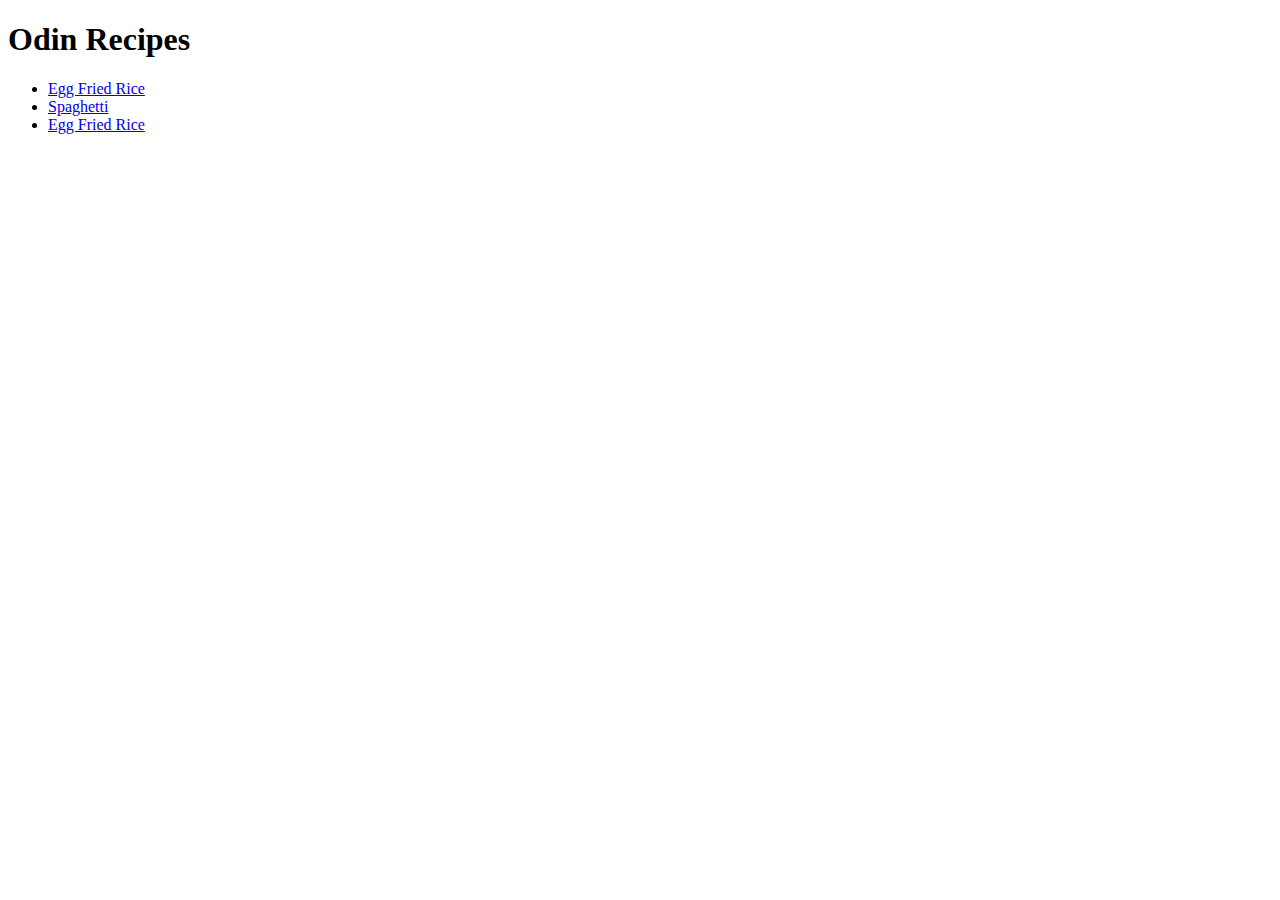
==== index.html @ 551a906b "Add fried rice and spaghetti recipe pages" ====
<!DOCTYPE html>
<html lang="en">
    <head>
        <meta charset="UTF-8">
        <title>Odin Recipes</title>
    </head>

    <body>
        <h1>Odin Recipes</h1>
        <ul>
            <li><a href="recipes/fried-rice.html">Egg Fried Rice</a></li>
            <li><a href="recipes/spaghetti.html">Spaghetti</a></li>
            <li><a href="recipes/fried-rice.html">Egg Fried Rice</a></li>
        </ul>
    </body>
</html>
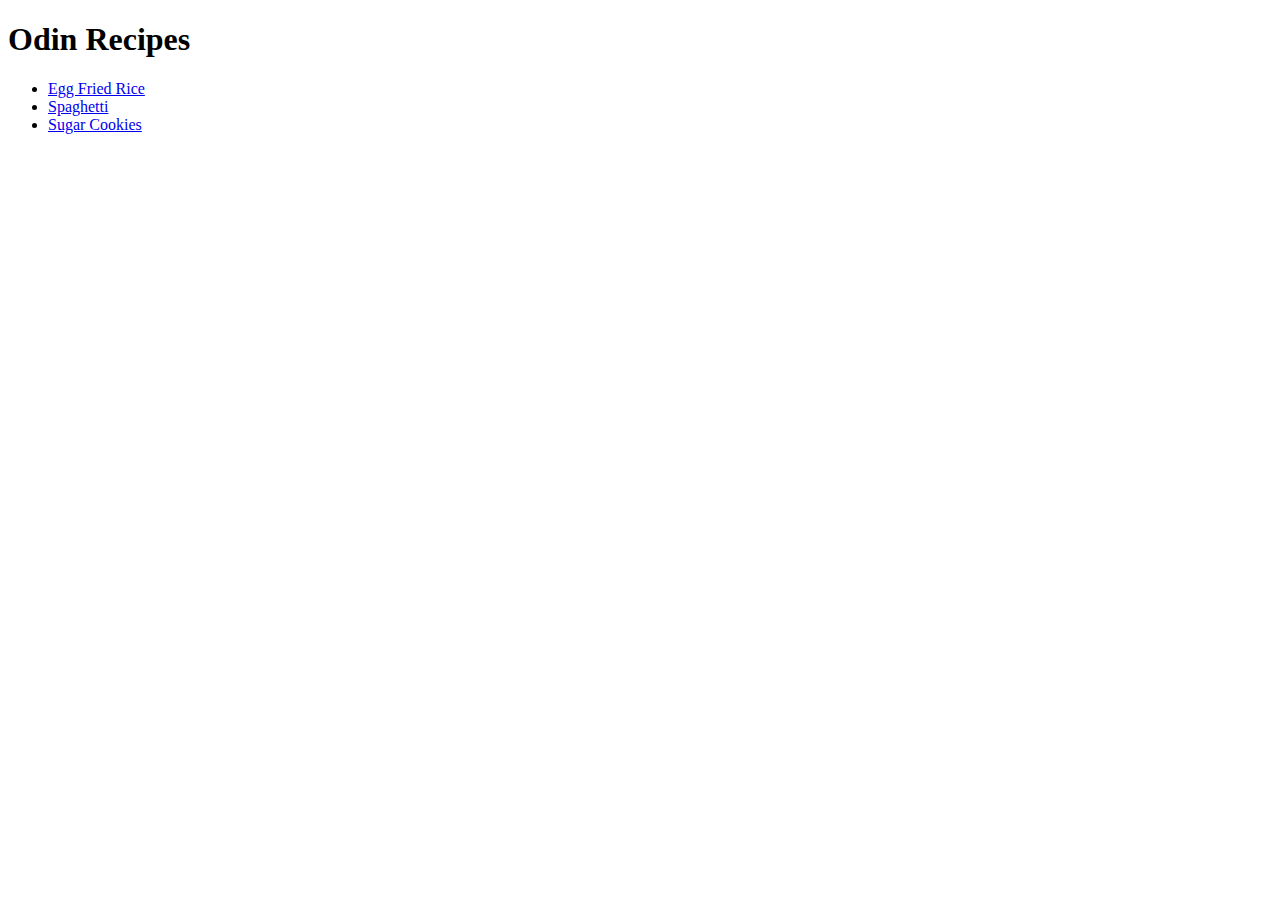
==== commit 0d6ae77e: "Add sugar cookie recipe page" ====
--- a/index.html
+++ b/index.html
@@ -10,7 +10,7 @@
         <ul>
             <li><a href="recipes/fried-rice.html">Egg Fried Rice</a></li>
             <li><a href="recipes/spaghetti.html">Spaghetti</a></li>
-            <li><a href="recipes/fried-rice.html">Egg Fried Rice</a></li>
+            <li><a href="recipes/sugar-cookies.html">Sugar Cookies</a></li>
         </ul>
     </body>
 </html>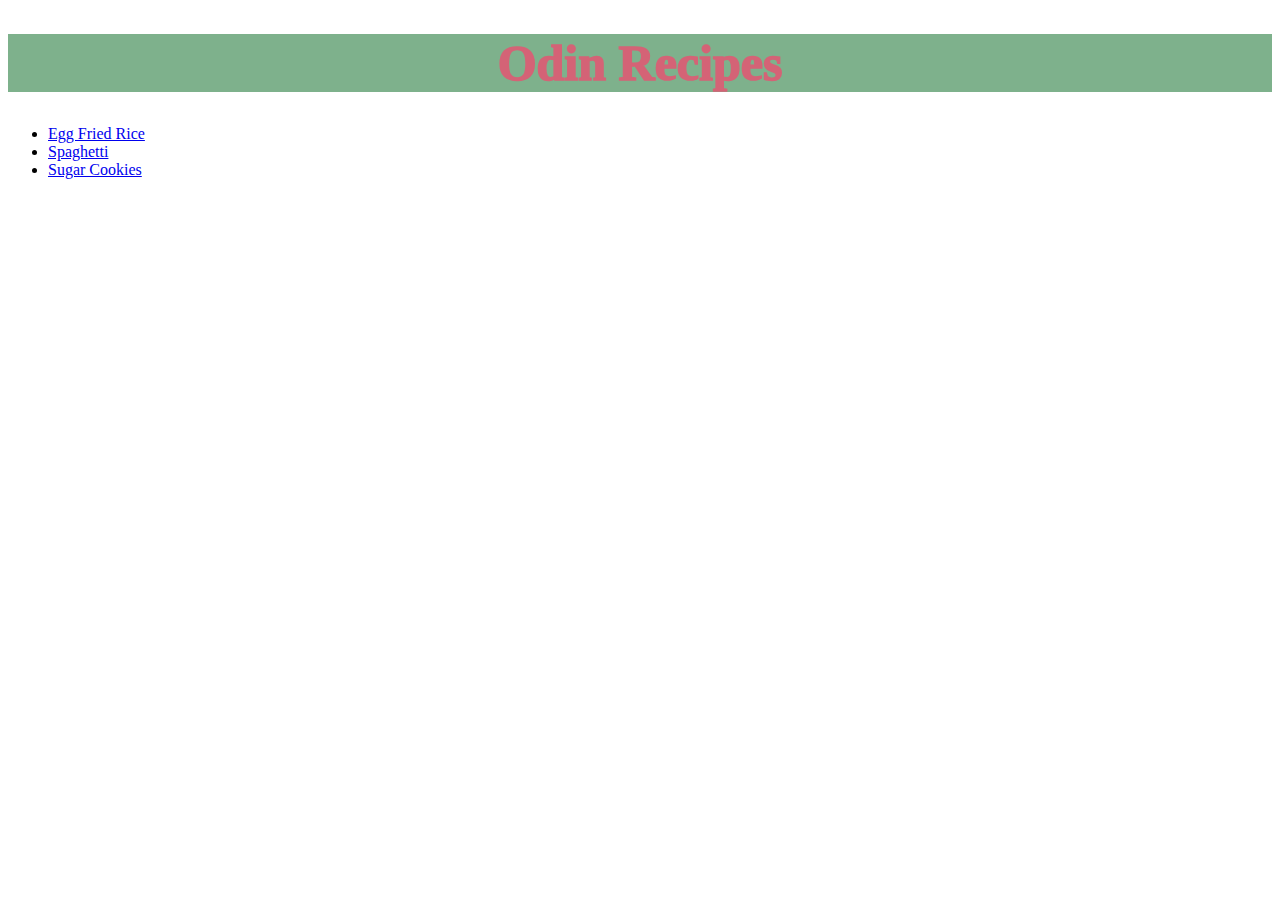
==== commit 50831422: "Create style sheet and update headers" ====
--- a/index.html
+++ b/index.html
@@ -3,10 +3,11 @@
     <head>
         <meta charset="UTF-8">
         <title>Odin Recipes</title>
+        <link rel="stylesheet" href="style.css">
     </head>
 
     <body>
-        <h1>Odin Recipes</h1>
+        <h1 id="home">Odin Recipes</h1>
         <ul>
             <li><a href="recipes/fried-rice.html">Egg Fried Rice</a></li>
             <li><a href="recipes/spaghetti.html">Spaghetti</a></li>
--- a/style.css
+++ b/style.css
@@ -0,0 +1,22 @@
+h1 {
+    text-align: center;
+    font-size: 50px;
+    font-weight: 1000;
+}
+
+#home {
+    color: rgb(212, 99, 118);
+    background-color: rgb(126, 177, 140);
+}
+
+#recipe {
+    color: rgb(68, 124, 83);
+    background-color: rgb(232, 124, 142);
+}
+
+img {
+    display: block;
+    margin-left: auto;
+    margin-right: auto;
+    height: 500px;
+}
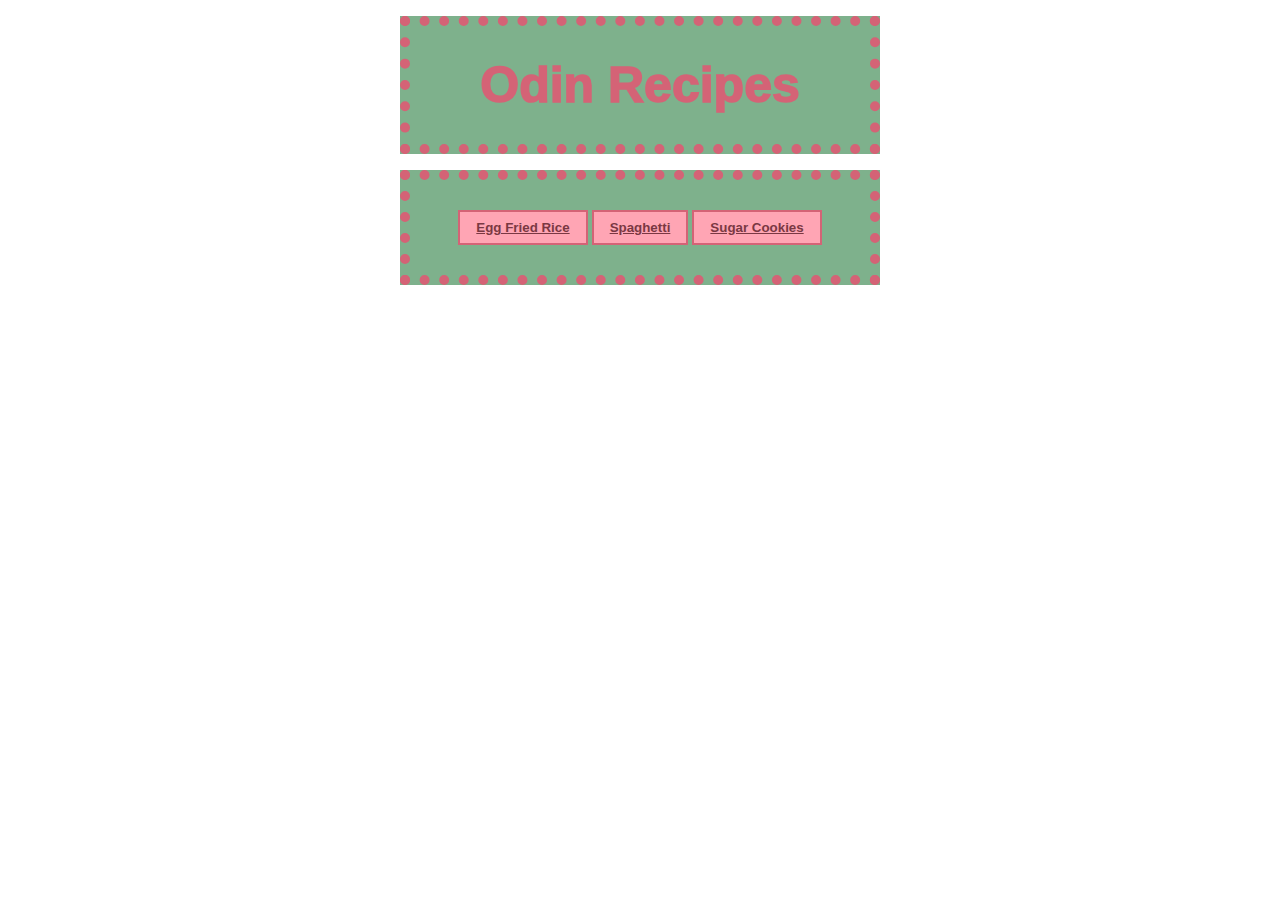
==== commit 146be062: "Style and replace list with buttons" ====
--- a/index.html
+++ b/index.html
@@ -8,10 +8,10 @@
 
     <body>
         <h1 id="home">Odin Recipes</h1>
-        <ul>
-            <li><a href="recipes/fried-rice.html">Egg Fried Rice</a></li>
-            <li><a href="recipes/spaghetti.html">Spaghetti</a></li>
-            <li><a href="recipes/sugar-cookies.html">Sugar Cookies</a></li>
-        </ul>
+        <div class="recipe-list">
+            <button><a href="recipes/fried-rice.html">Egg Fried Rice</a></button>
+            <button><a href="recipes/spaghetti.html">Spaghetti</a></button>
+            <button><a href="recipes/sugar-cookies.html">Sugar Cookies</a></button>
+        </div>
     </body>
 </html>--- a/style.css
+++ b/style.css
@@ -2,16 +2,45 @@
     text-align: center;
     font-size: 50px;
     font-weight: 1000;
+    font-family:'Segoe UI', Tahoma, Geneva, Verdana, sans-serif
 }
 
 #home {
     color: rgb(212, 99, 118);
     background-color: rgb(126, 177, 140);
+    width: 400px;
+    margin: 16px auto;
+    padding: 30px;
+    border:rgb(212, 99, 118) dotted 10px;
+}
+
+.recipe-list {
+    display: block;
+    background-color:rgb(126, 177, 140);
+    border:rgb(212, 99, 118) dotted 10px;
+    width: 400px;
+    margin: 16px auto;
+    padding: 30px;
+    text-align: center;
+}
+
+button {
+    background: rgb(255, 165, 180);
+    border: 2px solid rgb(212, 99, 118);
+    display: inline-block;
+    margin: 0 auto;
+    padding: 8px 16px;
+}
+
+a {
+    color: rgb(122, 56, 67);
+    font-family:'Segoe UI', Tahoma, Geneva, Verdana, sans-serif;
+    font-weight: bold;
 }
 
 #recipe {
-    color: rgb(68, 124, 83);
-    background-color: rgb(232, 124, 142);
+    color: rgb(129, 39, 54);
+    background-color: rgb(223, 87, 110);
 }
 
 img {
@@ -20,3 +49,47 @@
     margin-right: auto;
     height: 500px;
 }
+
+h2 {
+    text-align: center;
+    font-family: 'Courier New', Courier, monospace;
+    font-size: 36px;
+}
+
+.description {
+    color: rgb(156, 70, 24);
+    background-color: rgb(255, 145, 86);
+}
+
+p {
+    text-align: center;
+    font-weight: bold;
+}
+
+
+li {
+    color: rgb(73, 58, 84);
+}
+
+p, li {
+    font-size: 18px;
+    font-family:'Lucida Sans', 'Lucida Sans Regular', 'Lucida Grande', 'Lucida Sans Unicode', Geneva, Verdana, sans-serif;
+}
+
+#time {
+    color: rgb(89, 47, 123);
+}
+
+#servings {
+    color: rgb(183, 0, 104);
+}
+
+.ingredients {
+    color:rgb(162, 90, 19);
+    background-color: rgb(255, 183, 57);
+}
+
+.steps {
+    color:rgb(125, 121, 46);
+    background-color:rgb(255, 248, 120);
+}